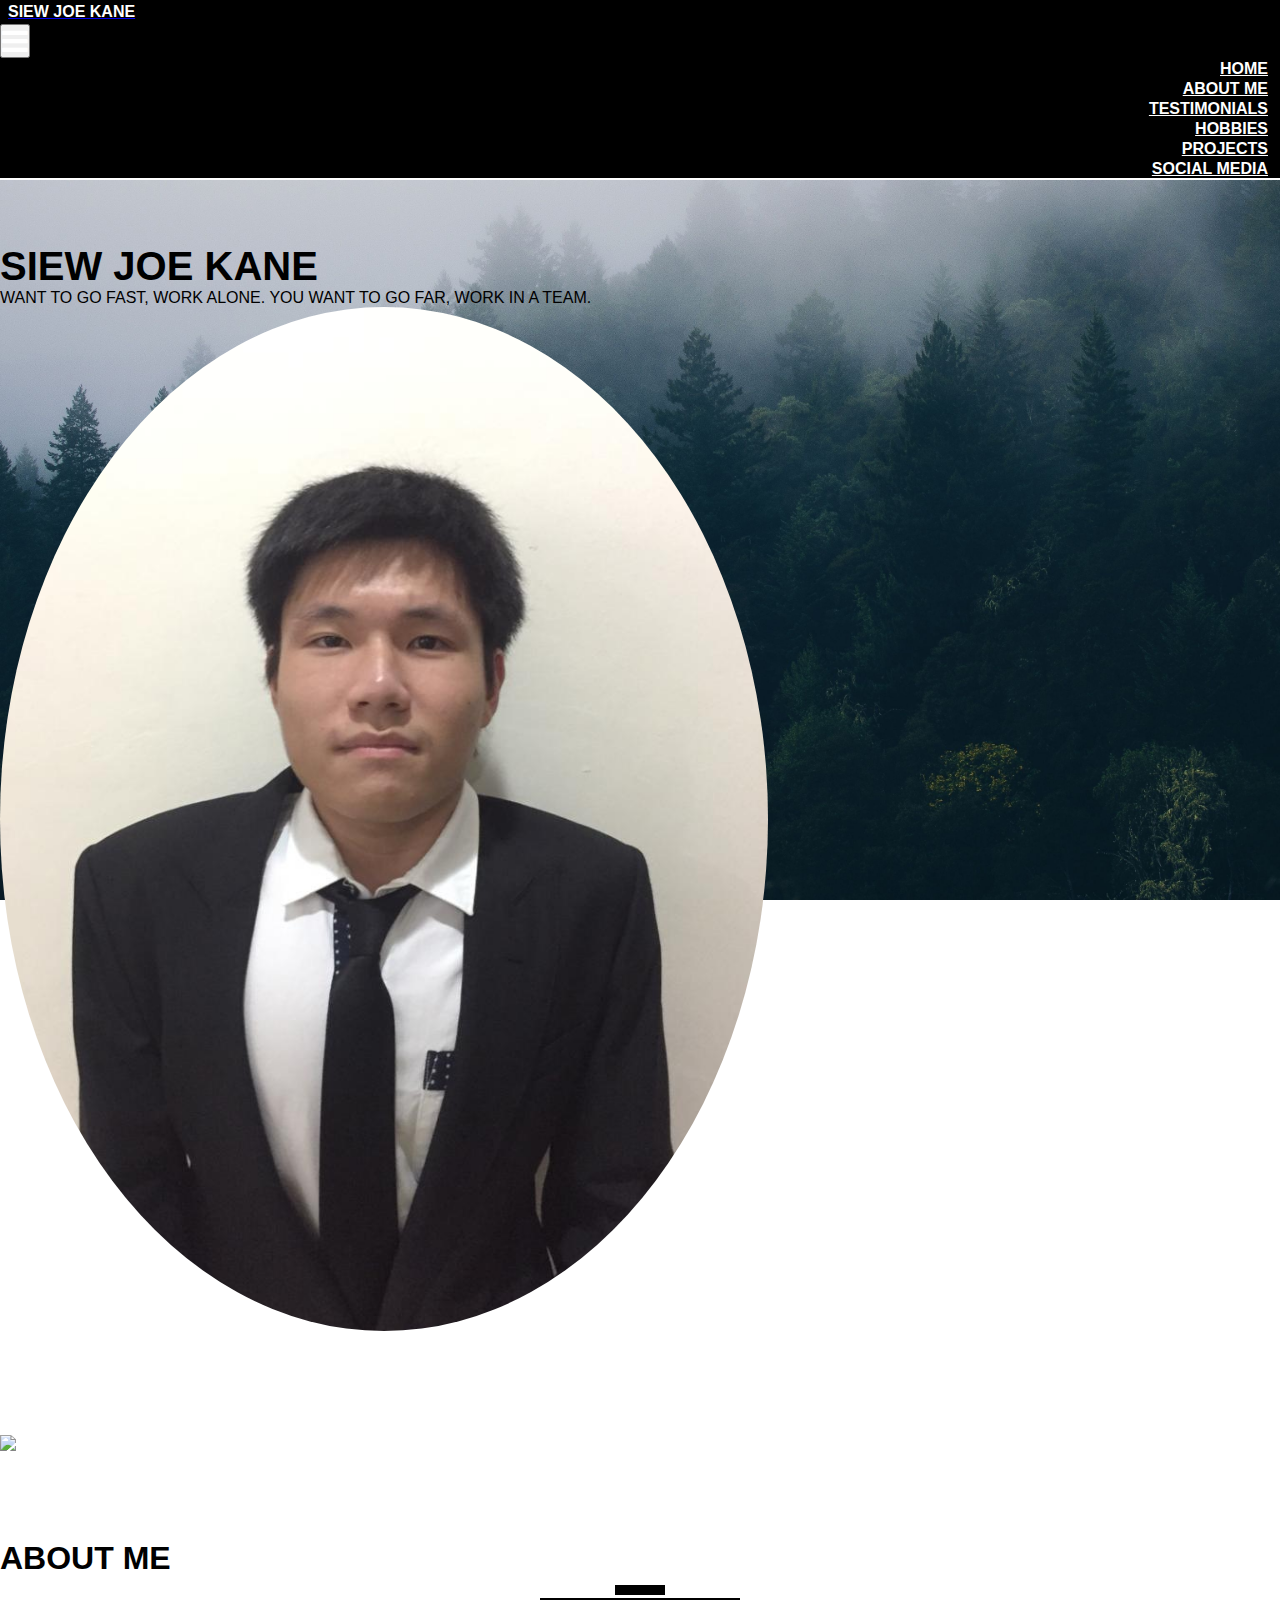
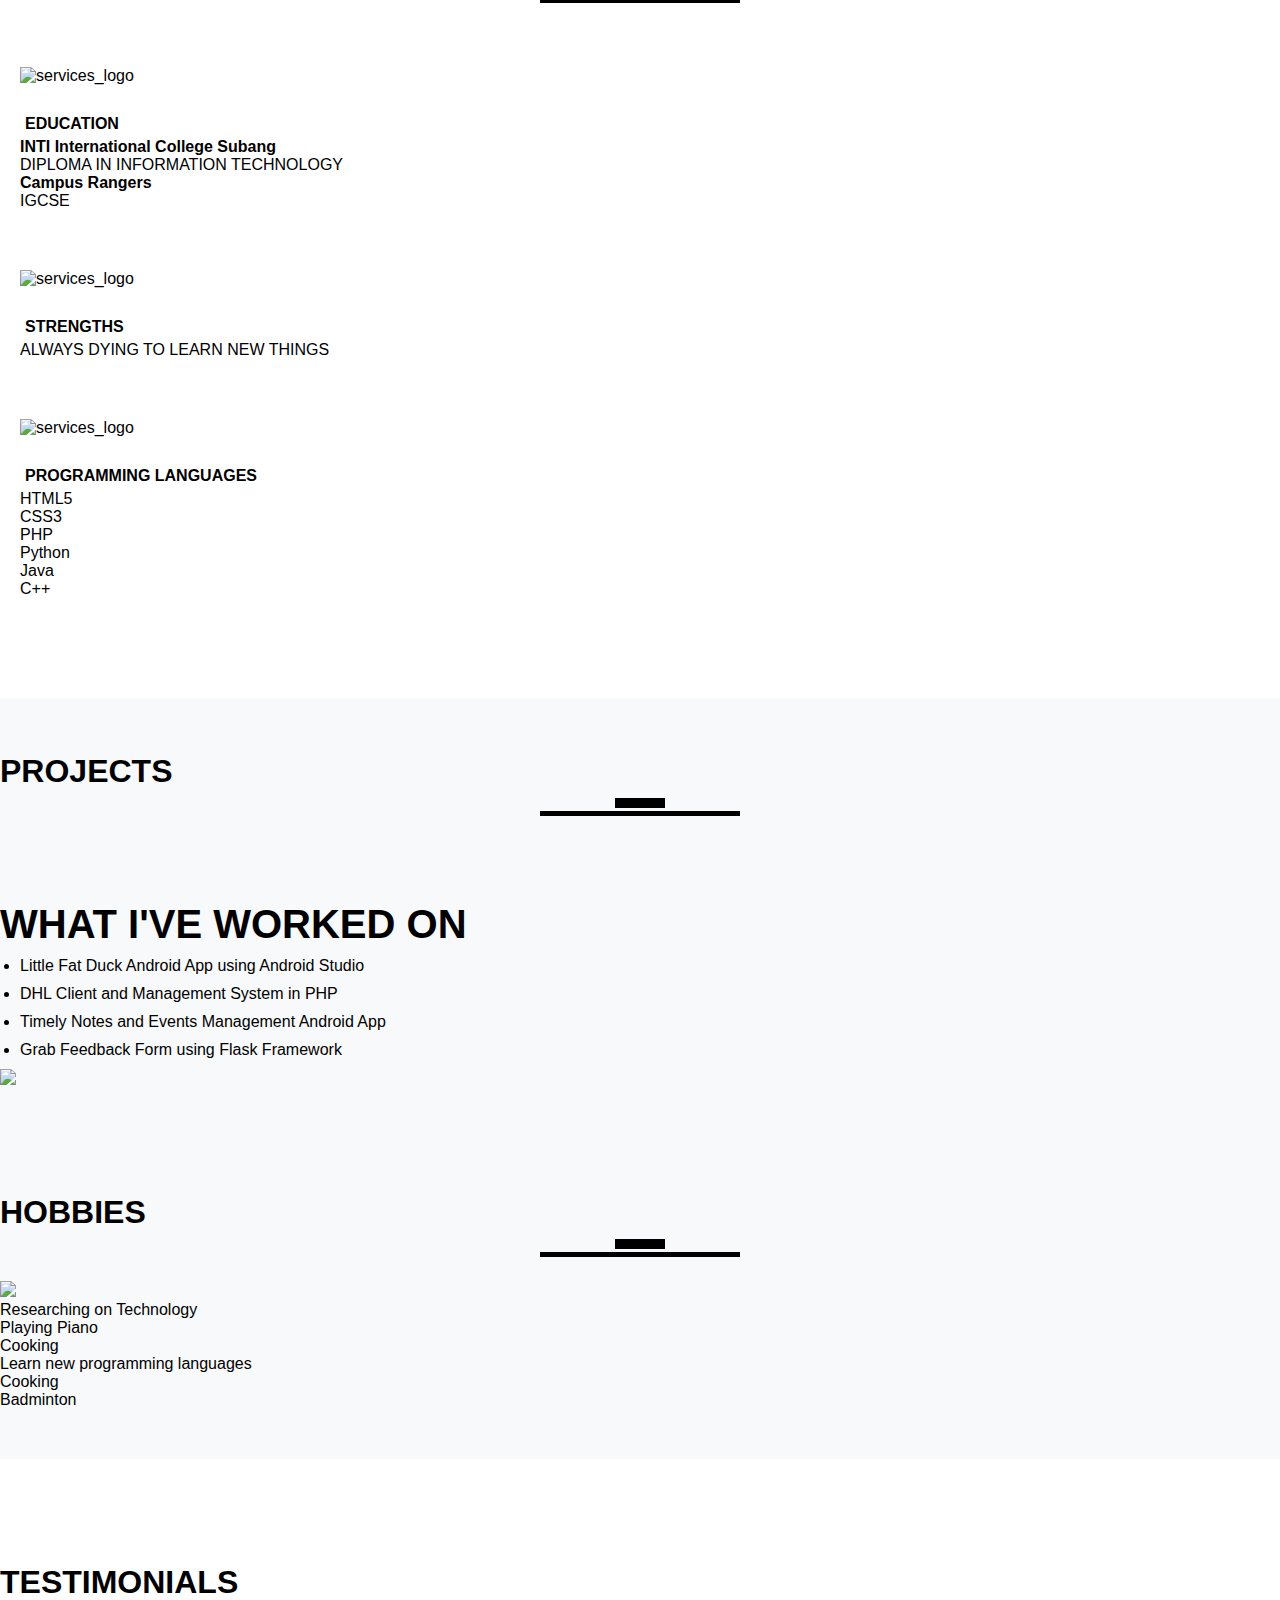
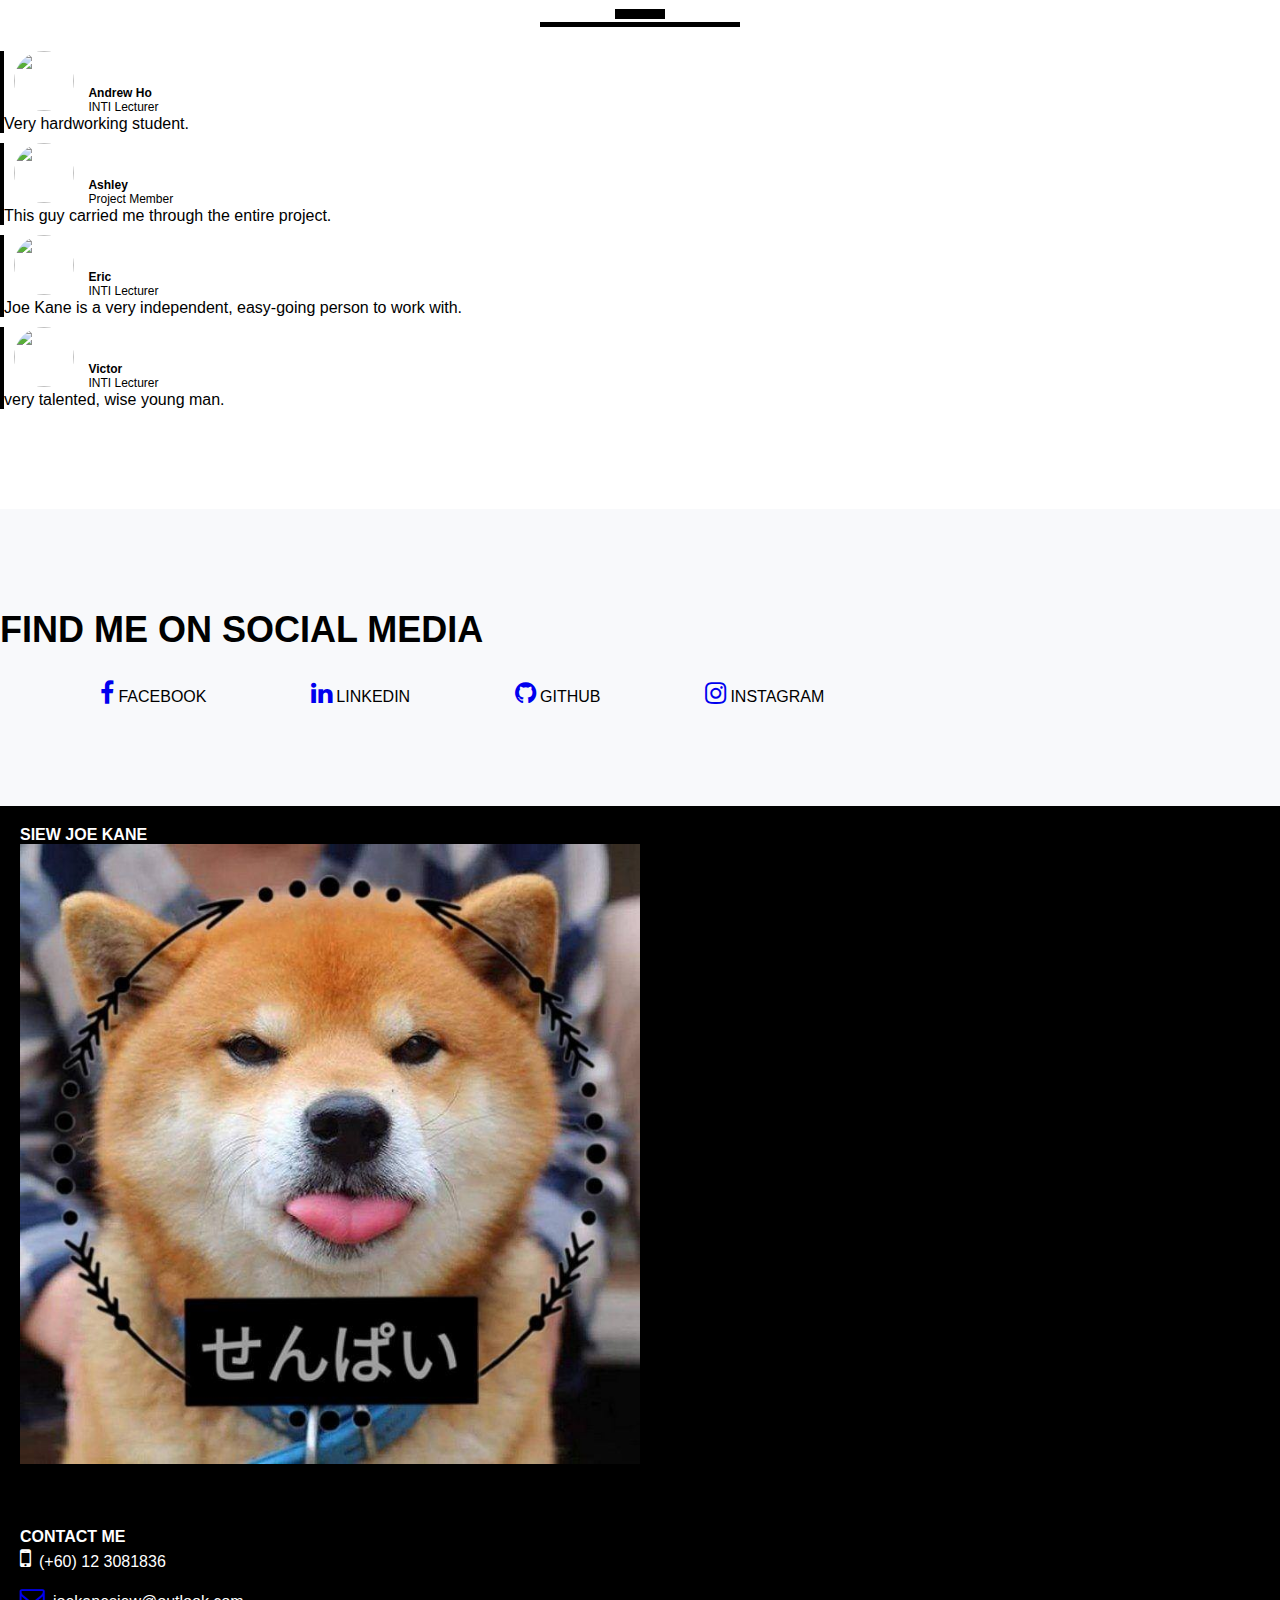
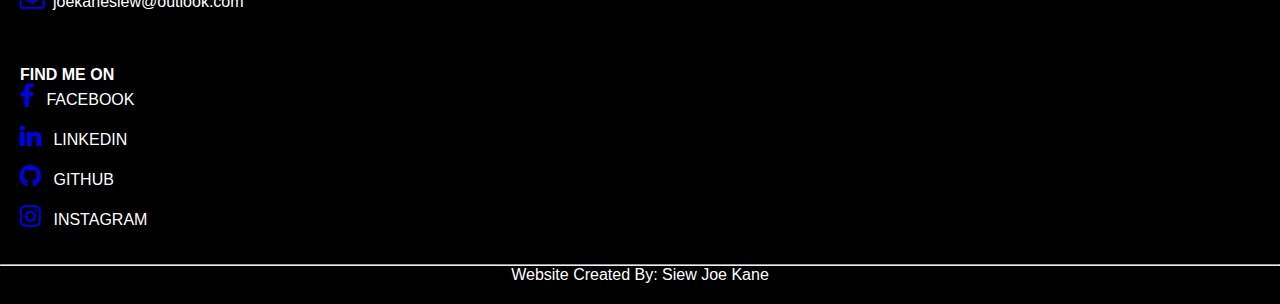
==== templates/index.html @ 7dced098 "joekanesite" ====
<!DOCTYPE html>
<html lang="en">
<head>
    <meta charset="UTF-8">
    <meta name="viewport" content="width=device-width, initial-scale=1.0">
    <link rel="stylesheet" href="../static/style.css" />
    <link rel="stylesheet" href="https://cdn.jsdelivr.net/npm/bootstrap@4.5.3/dist/css/bootstrap.min.css" integrity="sha384-TX8t27EcRE3e/ihU7zmQxVncDAy5uIKz4rEkgIXeMed4M0jlfIDPvg6uqKI2xXr2" crossorigin="anonymous">
    <link rel="stylesheet" href="https://stackpath.bootstrapcdn.com/font-awesome/4.7.0/css/font-awesome.min.css" />
    
    <script src="https://code.jquery.com/jquery-3.5.1.slim.min.js" integrity="sha384-DfXdz2htPH0lsSSs5nCTpuj/zy4C+OGpamoFVy38MVBnE+IbbVYUew+OrCXaRkfj" crossorigin="anonymous"></script>
    <script src="https://cdn.jsdelivr.net/npm/bootstrap@4.5.3/dist/js/bootstrap.bundle.min.js" integrity="sha384-ho+j7jyWK8fNQe+A12Hb8AhRq26LrZ/JpcUGGOn+Y7RsweNrtN/tE3MoK7ZeZDyx" crossorigin="anonymous"></script>
    
    <title>Personal Website</title>
</head>
<body>
    <section id="nav-bar">
        <nav class="navbar navbar-expand-lg navbar-light bg-light">
            <a class="navbar-brand" href="#">
                <h4 id="siewjoekaneH4Style" >SIEW JOE KANE</h4>
            </a>
            <button class="navbar-toggler" type="button" data-toggle="collapse" data-target="#navbarSupportedContent" aria-controls="navbarSupportedContent" aria-expanded="false" aria-label="Toggle navigation">
              <i class="fa fa-bars" aria-hidden="true"></i>            
            </button>
          
            <div class="collapse navbar-collapse" id="navbarSupportedContent">
              <ul class="navbar-nav ml-auto">
                <li class="nav-item active">
                  <a class="nav-link" href="#">HOME <span class="sr-only">(current)</span></a>
                </li>
                <li class="nav-item">
                  <a class="nav-link" href="#services">ABOUT ME</a>
                </li>  
                <li class="nav-item">
                    <a class="nav-link" href="#testimonials">TESTIMONIALS</a>
                </li>
                <li class="nav-item">
                    <a class="nav-link" href="#hobbies">HOBBIES</a>
                </li>
                <li class="hobbies">
                    <a class="nav-link" href="#about-us">PROJECTS</a>
                </li>
                <li class="nav-item">
                    <a class="nav-link" href="#social-media">SOCIAL MEDIA</a>
                </li>
              </ul>             
            </div>
          </nav>
    </section>

    <!-- Banner Section -->
    <section id="banner" style="background-image: url('../static/forest.jpg');">
        <div class="container">            
            <div class="row">
                <div class="col-md-6">
                    <p class="promo-title">SIEW JOE KANE</p>
                    <p>WANT TO GO FAST, WORK ALONE. YOU WANT TO GO FAR, WORK IN A TEAM.</p>                    
                </div>

                <div class="col-md-6 text-center">
                    <img class="img-fluid" id="profile-image-jake" src="../static/jake.jpg" />
                </div>
            </div>
        </div>
        <img src="https://media.geeksforgeeks.org/wp-content/uploads/20200326181026/wave3.png" class="bottom-img" />
    </section>

    <!-- Services Section -->
    <section id="services">
        <div class="container text-center">
            <h1 class="title">ABOUT ME</h1>

            <div class="row text-center">                
                <div class="col-md-4 services">
                    <img class="service-img" src="https://i.pinimg.com/originals/3d/df/3d/3ddf3d64784a7057b7bc227b4405678a.jpg" alt="services_logo"/>
                    <h4>EDUCATION</h4>
                    <p><b>INTI International College Subang</b><br>DIPLOMA IN INFORMATION TECHNOLOGY</p>
                    <p><b>Campus Rangers</b><br>IGCSE</p>
                </div>
                <div class="col-md-4 services">
                    <img class="service-img" src="https://lh3.googleusercontent.com/proxy/fjux8xXweDLStfPIID35zCIi2N5tNe45FMg2s9Aon40zBO48dVROQtdE25IvIEAl15Mp21B_i9JcO_m_TNqO0-JaZ4vKJHtj2hZ4WbURYV8Q8E0b8wbOAzSjehyQi8Fx8wta2qUJX6voQOj5YX1cCGs1uHXyU1ZgSSeQ3TW7m4ukGA" alt="services_logo"/>
                    <h4>STRENGTHS</h4>
                    <p>ALWAYS DYING TO LEARN NEW THINGS</p>
                </div>
                <div class="col-md-4 services">
                    <img class="service-img" src="https://www.pngitem.com/pimgs/m/133-1337201_jobs-png-transparent-background-japanese-specific-skill-visa.png" alt="services_logo"/>
                    <h4>PROGRAMMING LANGUAGES</h4>
                    <ul>
                        <li>HTML5</li>
                        <li>CSS3</li>
                        <li>PHP</li>
                        <li>Python</li>
                        <li>Java</li>
                        <li>C++</li>
                    </ul>
                </div>                
            </div>            
        </div>
    </section>

    <!-- About Us -->
    <section id="about-us">
        <div class="container">
            <h1 class="title text-center">PROJECTS</h1>

            <div class="row">
                <div class="col-md-6">
                    <p class="about-title">WHAT I'VE WORKED ON</p>
                    <ul>
                        <li>Little Fat Duck Android App using Android Studio</li>
                        <li>DHL Client and Management System in PHP</li>
                        <li>Timely Notes and Events Management Android App</li>
                        <li>Grab Feedback Form using Flask Framework</li>
                    </ul>
                </div>
                <div class="col-md-6">
                    <img class="image-fluid right-image" src="https://image.freepik.com/free-vector/business-team-discussing-ideas-startup_74855-4380.jpg" />
                </div>
            </div>
        </div>
    </section>

    <!-- hobbies -->
    <section id="hobbies">
        <div class="container">
            <h1 class="title text-center">HOBBIES</h1>
            <div class="row">
                <div class="col-md-6 left-image">
                    <img class="image-fluid left-image" src="https://img.freepik.com/free-vector/people-different-types-hobbies-coworking-center_82574-7008.jpg?size=626&ext=jpg" />
                </div>
                <div class="col-md-6">
                    <ul>
                        <li>Researching on Technology</li>
                        <li>Playing Piano</li>
                        <li>Cooking</li>
                        <li>Learn new programming languages</li>
                        <li>Cooking</li>
                        <li>Badminton</li>                        
                    </ul>
                </div>
            </div>
        </div>
    </section>

    <!-- Testimonials -->
    <section id="testimonials">
        <div class="container">
            <h1 class="title text-center">TESTIMONIALS</h1>
            <div class="row offset-2">
                <div class="col-md-5 testimonials">
                    <img src="https://www.gse.harvard.edu/sites/default/files/faculty/images/andrew-ho-86250.jpg" />
                    <p class="user-details"><b>Andrew Ho</b><br>INTI Lecturer</p>
                    <p>Very hardworking student.</p>
                </div>

                <div class="col-md-5 testimonials">
                    <img src="https://cdn.fastly.picmonkey.com/contentful/h6goo9gw1hh6/2sNZtFAWOdP1lmQ33VwRN3/24e953b920a9cd0ff2e1d587742a2472/1-intro-photo-final.jpg?w=800&q=70" />
                    <p class="user-details"><b>Ashley</b><br>Project Member</p>
                    <p>This guy carried me through the entire project.</p>
                </div>

                <div class="col-md-5 testimonials">
                    <img src="https://www.sardiniauniqueproperties.com/wp-content/uploads/2015/10/square-profile-pic-2.jpg" />
                    <p class="user-details"><b>Eric</b><br>INTI Lecturer</p>
                    <p>Joe Kane is a very independent, easy-going person to work with.</p>
                </div>

                <div class="col-md-5 testimonials">
                    <img src="https://profilemagazine.com/wp-content/uploads/2020/04/Ajmere-Dale-Square-thumbnail.jpg" />
                    <p class="user-details"><b>Victor</b><br>INTI Lecturer</p>
                    <p>very talented, wise young man.</p>
                </div>
            </div>
        </div>
    </section>

    <!-- Social Media -->
    <section id="social-media">
        <div class="container text-center">
            <p>FIND ME ON SOCIAL MEDIA</p>
            <div class="rows">
                <div class="social-icons">
                    <a href="#"><i class="fa fa-facebook" aria-hidden="true"></i></a> FACEBOOK
                    <a href="https://www.linkedin.com/in/siew-joe-kane-a411811b5/"><i class="fa fa-linkedin" aria-hidden="true"></i></a> LINKEDIN
                    <a href="https://github.com/JakeSiewJK64"><i class="fa fa-github" aria-hidden="true"></i></i></a> GITHUB
                    <a href="https://www.instagram.com/dinnerheist/"><i class="fa fa-instagram" aria-hidden="true"></i></a> INSTAGRAM
                </div>
            </div>
        </div>
    </section>

    <!-- Footer Section -->
    <section id="footer">
        <div class="container">
            <div class="row offset-1">
                <div class="col-md-4 footer-box">
                    <p><b>SIEW JOE KANE</b></p>
                    <img src="../static/profile.jpg" />
                    
                </div>                

                <div class="col-md-4 footer-box">
                    <p><b>CONTACT ME</b></p>
                    <p><i class="fa fa-mobile" aria-hidden="true"></i>(+60) 12 3081836</p>
                    <p><a href="mailto:joekanesiew@outlook.com"><i class="fa fa-envelope-o" aria-hidden="true"></i></a>joekanesiew@outlook.com</p>
                </div>

                <div class="col-md-4 footer-box">
                    <p><b>FIND ME ON</b></p>
                    <a href="#"><i class="fa fa-facebook" aria-hidden="true"></i></a> FACEBOOK <br>
                    <a href="https://www.linkedin.com/in/siew-joe-kane-a411811b5/"><i class="fa fa-linkedin" aria-hidden="true"></i></a> LINKEDIN <br>
                    <a href="https://github.com/JakeSiewJK64"><i class="fa fa-github" aria-hidden="true"></i></i></a> GITHUB <br>
                    <a href="https://www.instagram.com/dinnerheist/"><i class="fa fa-instagram" aria-hidden="true"></i></a> INSTAGRAM <br>
                </div>
            </div>            
            <hr>
            <p class="copyright">Website Created By: Siew Joe Kane</p>
        </div>        
    </section>
</body>
</html>
---- static/style.css ----
* {
    margin: 0;
    padding: 0;
}

body {
    font-family: sans-serif;    
}

#nav-bar {
    position: sticky;
    top: 0;
    z-index: 10;
}

#nav-bar h4{
    color: #fff;
    padding: 3px;
    margin-left: 5px;
}

.navbar {
    background-image: linear-gradient(to right, #000, #000);
    padding: 0 !important;
}

.logo-profile {
    width: 10%;
    height: 10%;
    margin: 5px;
}

.navbar-nav li {
    padding: 0 10px; 
    margin: 2px;
}

.navbar-nav li a {
    color: #fff !important;
    font-weight: 600;
    float: right;
    text-align: left;
}

.fa-bars {
    color: #fff;
    font-size: 30px !important;
}

.navbar-toggler{
    outline: none !important;
}


/* Banner Styling */
#banner {
    background-image: url("../img/forest.jpg");    
    padding-top: 5%;
    background-attachment: fixed;
    background-position: center;
    background-repeat: no-repeat;
    background-size: cover;
    height: 100%;
}

.promo-title{
    font-size: 40px;
    font-weight: 600;
    margin-top: 100;
}

.linkedinlogo {
    width: 45px;
    margin: 20px;
}

#banner a {
    color: #fff;
    text-decoration: none;
}

#profile-image-jake{
    width: 60%;
    height: auto;
    border-radius: 50%;
    margin-bottom: 100px;
}

.bottom-img{width: 100%;}

/* services section styling*/

#services{
    padding: 80px 0;    
}

.services ul {
    list-style-type: none;
}

.service-img {
    width: 100%;
    height: 50%;
    margin-top: 20px;
}

.services{
    padding: 20px;
}

.services h4{
    color: #000;    
    padding: 5px;
    margin-top: 25px;
    text-transform: uppercase;
}

.title::before {
    content:'';
    background: #000;
    height:5px;    
    width: 200px;
    margin-left: auto;
    margin-right: auto;
    display: block;
    transform: translateY(63px);
}

.title::after {
    content:'';
    background: #000;
    height:10px;    
    width: 50px;
    margin-left: auto;
    margin-right: auto;
    display: block;
    margin-bottom: 40px;
    transform: translateY(8px);
}

#services .btn-primary {
    box-shadow: none;
    padding: 8px 25px;
    border: none;
    border-radius: 20px;
    background-image: linear-gradient(to right, #000, #00e);
}

/* About us section styling */
#about-us {
    background: #f8f9fa;
    padding-bottom: 50px;
    padding-top: 50px;    
}

#about-us ul li {
    margin: 10px 0px;
}

.right-image{
    width: 100%;
    height: auto;
}

#about-us ul {
    margin-left: 20px;
}

.about-title {
    font-size: 40px;
    font-weight: 600;
    margin-top: 8%; 
}

/* hobbies */
#hobbies {
    background: #f8f9fa;
    padding-bottom: 50px;
    padding-top: 50px;
}

.left-image {
    width: 100%;
    height: auto;
}

.hobbies ul li {
    margin: 10px 0;
}

.hobbies ul {
    margin-left: 20px;
}

/* TESTIMONIALS STYLING*/

#testimonials {
    margin: 100px 0;
}

.testimonials {
    border-left: 4px solid #000;
    margin-bottom: 10px;    
}

.testimonials img {
    height: 60px;
    width: 60px;
    border-radius: 50%;
    margin: 0 10px;
}

.user-details {
    display: inline-block;
    font-size: 12px;
}

/* Social media section STYLING*/

#social-media {
    background: #f8f9fb;
    padding: 100px 0;    
}

#social-media p {
    font-size: 36px;
    font-weight: 600;
    margin-bottom: 30px;
}

.social-icons {
    transition: 0.5s;  
}

.social-icons a {
    margin-left: 100px;
}

.social-icons a:hover i {   
    transform: translateY(-10px);
}

.social-icons .fa {
    font-size: 25px;
}

/* footer */
#footer{
    background: #000;
    color: #fff;    
}

.footer-box {
    padding: 20px;
}

.footer-box img {
    margin-bottom: 20px;
    width: 50%;
    height: auto;
}

.footer-box i {
    margin-bottom: 15px;
}

hr {
    color: #fff;
}

.footer-box .fa {
    font-size: 25px;
    margin-right: 8px;
}

.copyright {
    margin-bottom: 0px;
    text-align: center;
    padding-bottom: 20px;
}
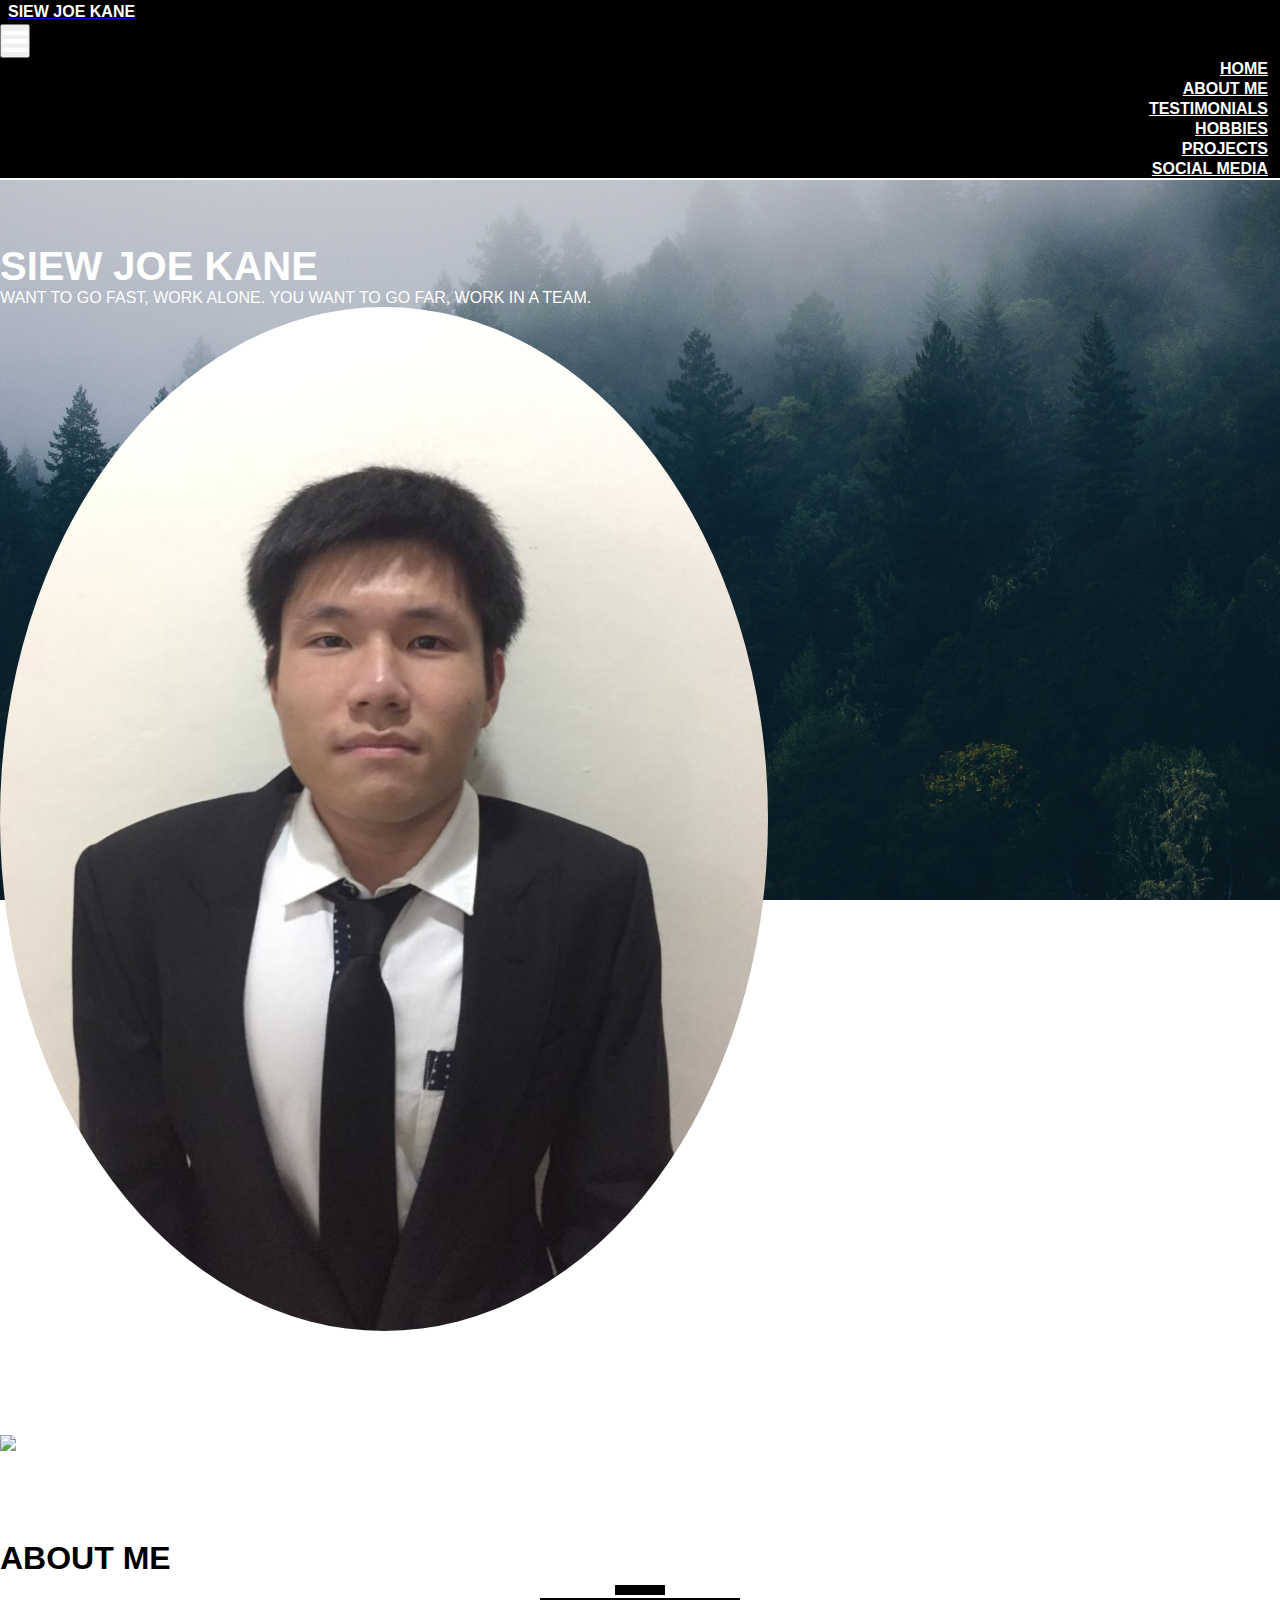
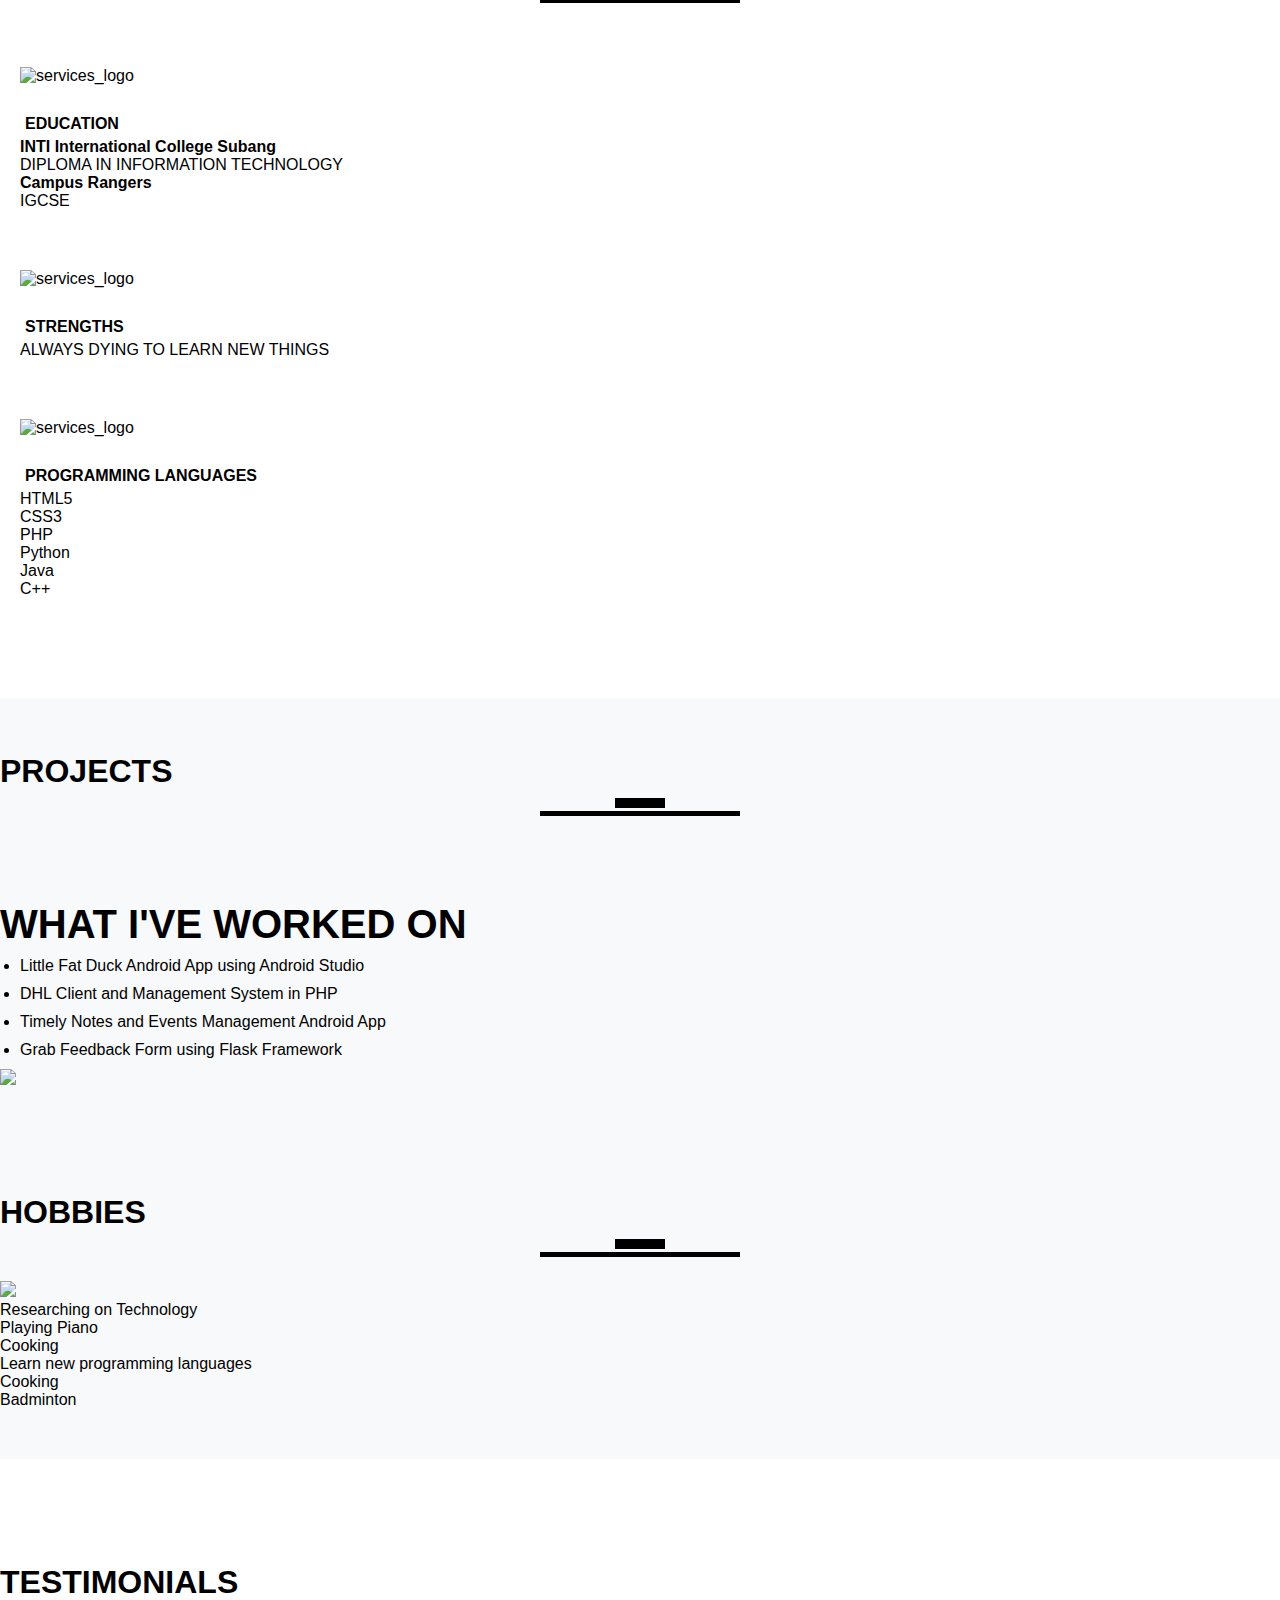
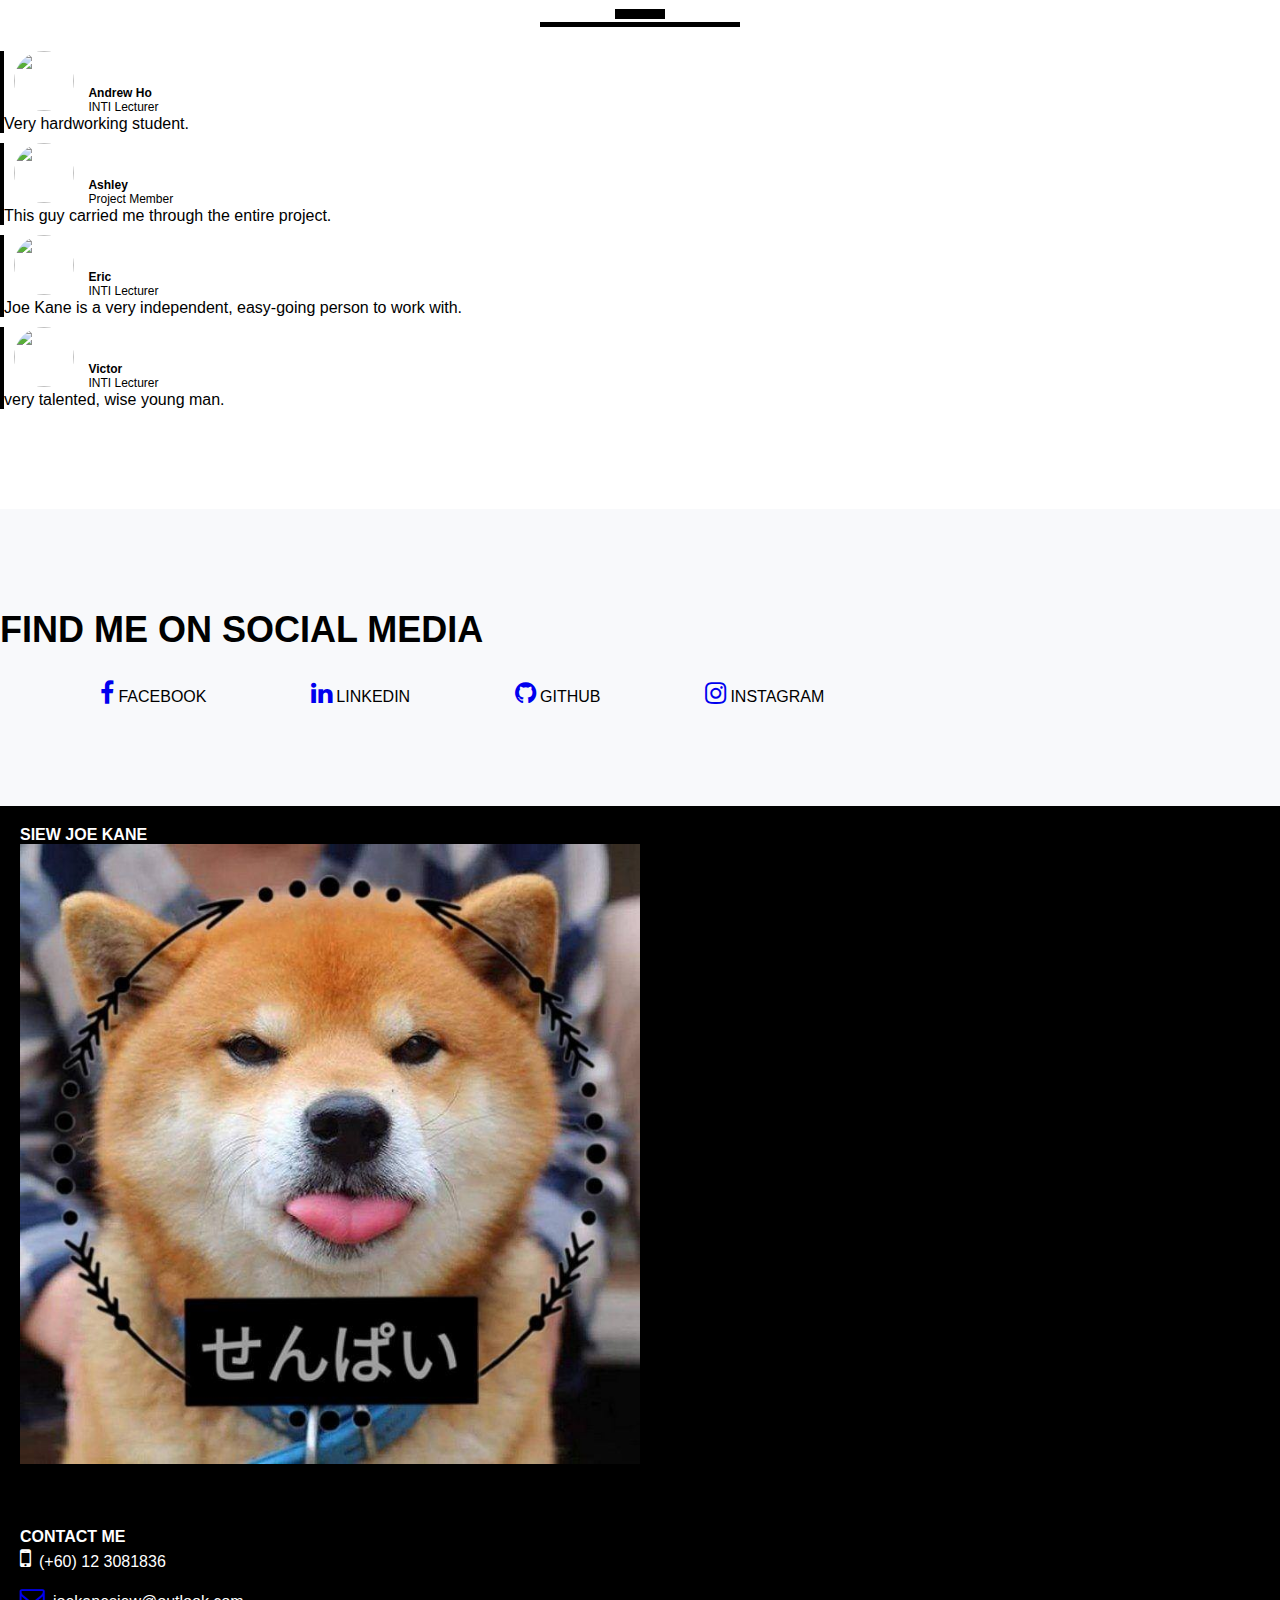
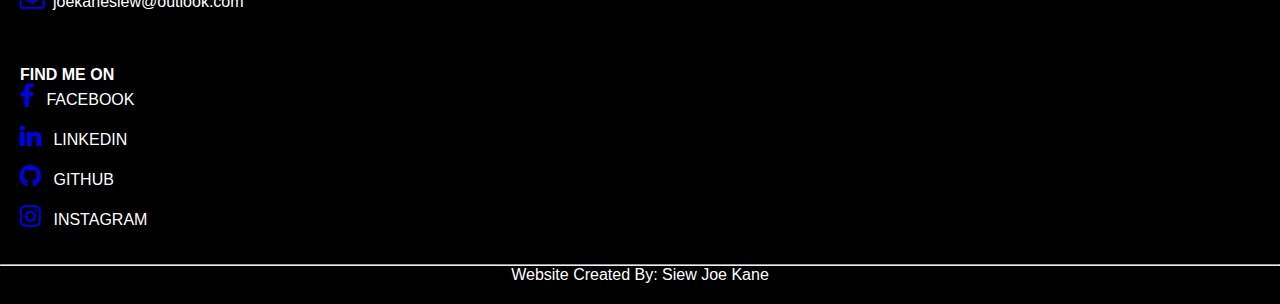
==== commit 082be618: "joekanewebsite" ====
--- a/templates/index.html
+++ b/templates/index.html
@@ -10,7 +10,7 @@
     <script src="https://code.jquery.com/jquery-3.5.1.slim.min.js" integrity="sha384-DfXdz2htPH0lsSSs5nCTpuj/zy4C+OGpamoFVy38MVBnE+IbbVYUew+OrCXaRkfj" crossorigin="anonymous"></script>
     <script src="https://cdn.jsdelivr.net/npm/bootstrap@4.5.3/dist/js/bootstrap.bundle.min.js" integrity="sha384-ho+j7jyWK8fNQe+A12Hb8AhRq26LrZ/JpcUGGOn+Y7RsweNrtN/tE3MoK7ZeZDyx" crossorigin="anonymous"></script>
     
-    <title>Personal Website</title>
+    <title>Siew Joe Kane's Website</title>
 </head>
 <body>
     <section id="nav-bar">
--- a/static/style.css
+++ b/static/style.css
@@ -55,6 +55,7 @@
 /* Banner Styling */
 #banner {
     background-image: url("../img/forest.jpg");    
+    color: #fff;
     padding-top: 5%;
     background-attachment: fixed;
     background-position: center;
